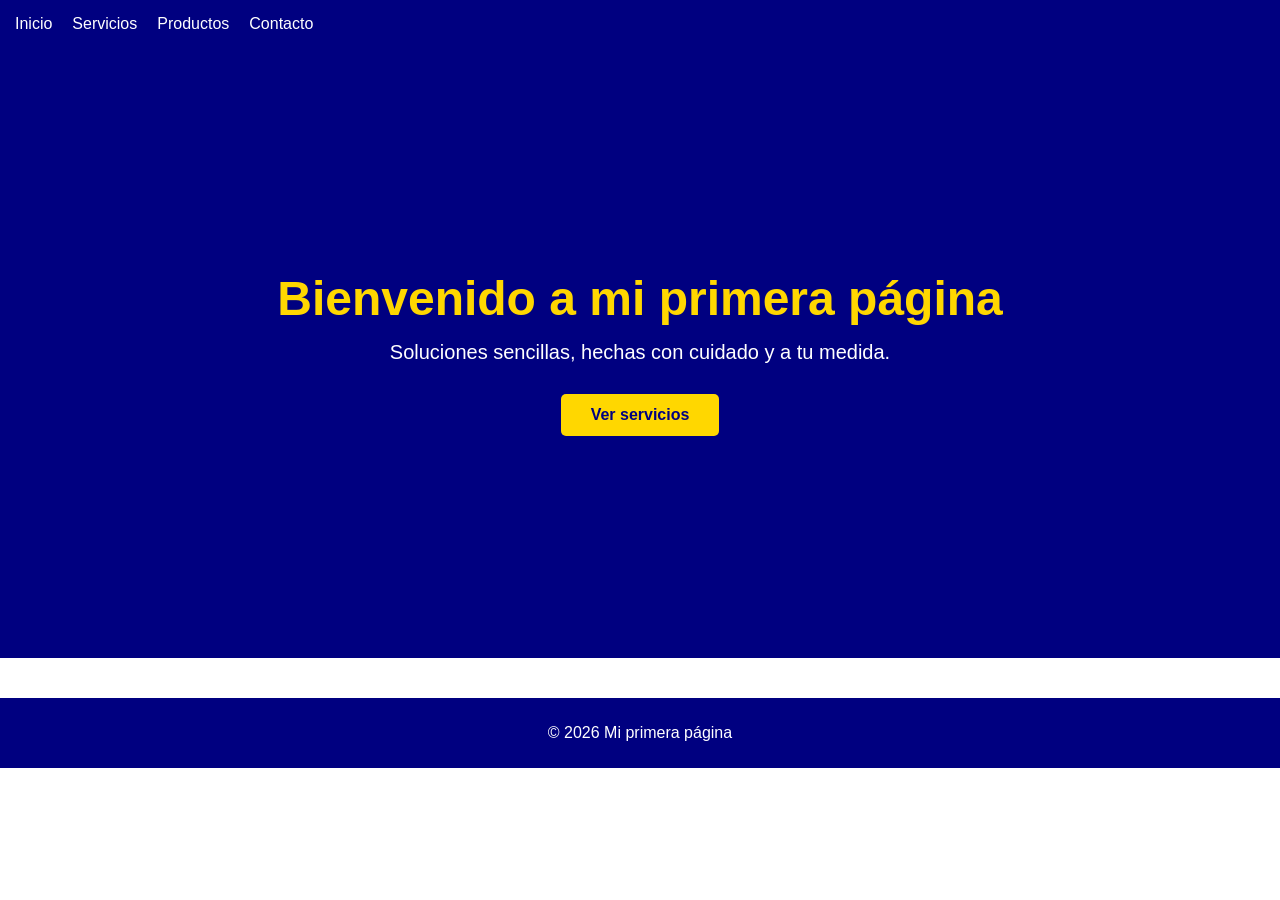
==== index.html @ d069da15 "Primera version de mi pagina" ====
<!DOCTYPE html>
<html lang="en">
<head>
    <meta charset="UTF-8">
    <meta name="viewport" content="width=device-width, initial-scale=1.0">
    <title>Inicio</title>
    <link rel="stylesheet" href="estilos.css">
</head>
<body>
    <div class="menu">
        <button class="boton-menu" aria-label="Abrir menú">☰</button>
        <div class="menu-enlaces">
            <a href="index.html">Inicio</a>
            <a href="servicios.html">Servicios</a>
            <a href="productos.html">Productos</a>
            <a href="contacto.html">Contacto</a>
        </div>
    </div>
    <section class="hero">
        <h1>Bienvenido a mi primera página</h1>
        <p>Soluciones sencillas, hechas con cuidado y a tu medida.</p>
        <a href="servicios.html" class="boton-hero">Ver servicios</a>
    </section>
    <div class="pie">
        <p>© 2026 Mi primera página</p>
    </div>
    <script src="script.js"></script>
</body>
</html>
---- estilos.css ----
body {
    margin: 0;
    font-family: Arial, sans-serif;
}
.menu {
    display: flex;
    gap: 20px;
    background-color: navy;
    padding: 15px;
}
.menu a {
    color: white;
    text-decoration: none;
}
.menu a:hover {
    color: gold;
}
.menu-enlaces {
    display: flex;
    gap: 20px;
}
.boton-menu {
    display: none;
    background: none;
    border: none;
    color: white;
    font-size: 1.8rem;
    cursor: pointer;
}
.contenido {
    padding: 20px;
}
.formulario {
    display: flex;
    flex-direction: column;
    gap: 10px;
    max-width: 400px;
}
.formulario input,
.formulario textarea {
    padding: 8px;
    border: 1px solid #ccc;
    border-radius: 5px;
}
.formulario button {
    background-color: navy;
    color: white;
    padding: 10px;
    border: none;
    border-radius: 5px;
    cursor: pointer;
}
.formulario button:hover {
    background-color: gold;
    color: navy;
}
 .tarjetas {
    display: flex;
    flex-wrap: wrap;
    gap: 20px;
}
.tarjeta {
    flex: 1;
    min-width: 200px;
    padding: 20px;
    border: 1px solid #ddd;
    border-radius: 10px;
    box-shadow: 0 2px 6px rgba(0, 0, 0, 0.1);
}
.tarjeta:hover {
    border-color: navy;
}
.galeria {
    display: grid;
    grid-template-columns: repeat(auto-fill, minmax(250px, 1fr));
    gap: 20px;
}
.producto {
    border: 1px solid #ddd;
    border-radius: 10px;
    box-shadow: 0 2px 6px rgba(0, 0, 0, 0.1);
    overflow: hidden;
    text-align: center;
    padding-bottom: 20px;
}
.producto:hover {
    border-color: navy;
}
.producto img {
    width: 100%;
    height: 220px;
    object-fit: cover;
    display: block;
}
.producto h3 {
    margin: 15px 10px 5px;
}
.precio {
    color: navy;
    font-size: 1.2rem;
    font-weight: bold;
    margin: 0 0 15px;
}
.boton-agregar {
    background-color: navy;
    color: white;
    padding: 10px 25px;
    border: none;
    border-radius: 5px;
    cursor: pointer;
}
.boton-agregar:hover {
    background-color: gold;
    color: navy;
}
.hero {
    background-color: navy;
    color: white;
    text-align: center;
    padding: 80px 20px;
    min-height: 50vh;
    display: flex;
    flex-direction: column;
    justify-content: center;
    align-items: center;
}
.hero h1 {
    font-size: 3rem;
    margin: 0 0 15px;
    color: gold;
}
.hero p {
    font-size: 1.25rem;
    max-width: 600px;
    margin: 0 0 30px;
}
.boton-hero {
    display: inline-block;
    background-color: gold;
    color: navy;
    padding: 12px 30px;
    border-radius: 5px;
    text-decoration: none;
    font-weight: bold;
    transition: background-color 0.3s, color 0.3s;
}
.boton-hero:hover {
    background-color: white;
    color: navy;
}
.pie {
    background-color: navy;
    color: white;
    text-align: center;
    padding: 10px;
    margin-top: 40px;
}
@media (max-width: 599px) {
    .menu {
        flex-direction: column;
        align-items: center;
        gap: 10px;
    }
    .boton-menu {
        display: block;
    }
    .menu-enlaces {
        display: none;
        flex-direction: column;
        align-items: center;
        gap: 10px;
    }
    .menu-enlaces.abierto {
        display: flex;
    }
    .hero {
        padding: 50px 15px;
    }
    .hero h1 {
        font-size: 2rem;
    }
    .hero p {
        font-size: 1rem;
    }
    .tarjetas {
        flex-direction: column;
    }
    .tarjeta {
        min-width: 0;
    }
}
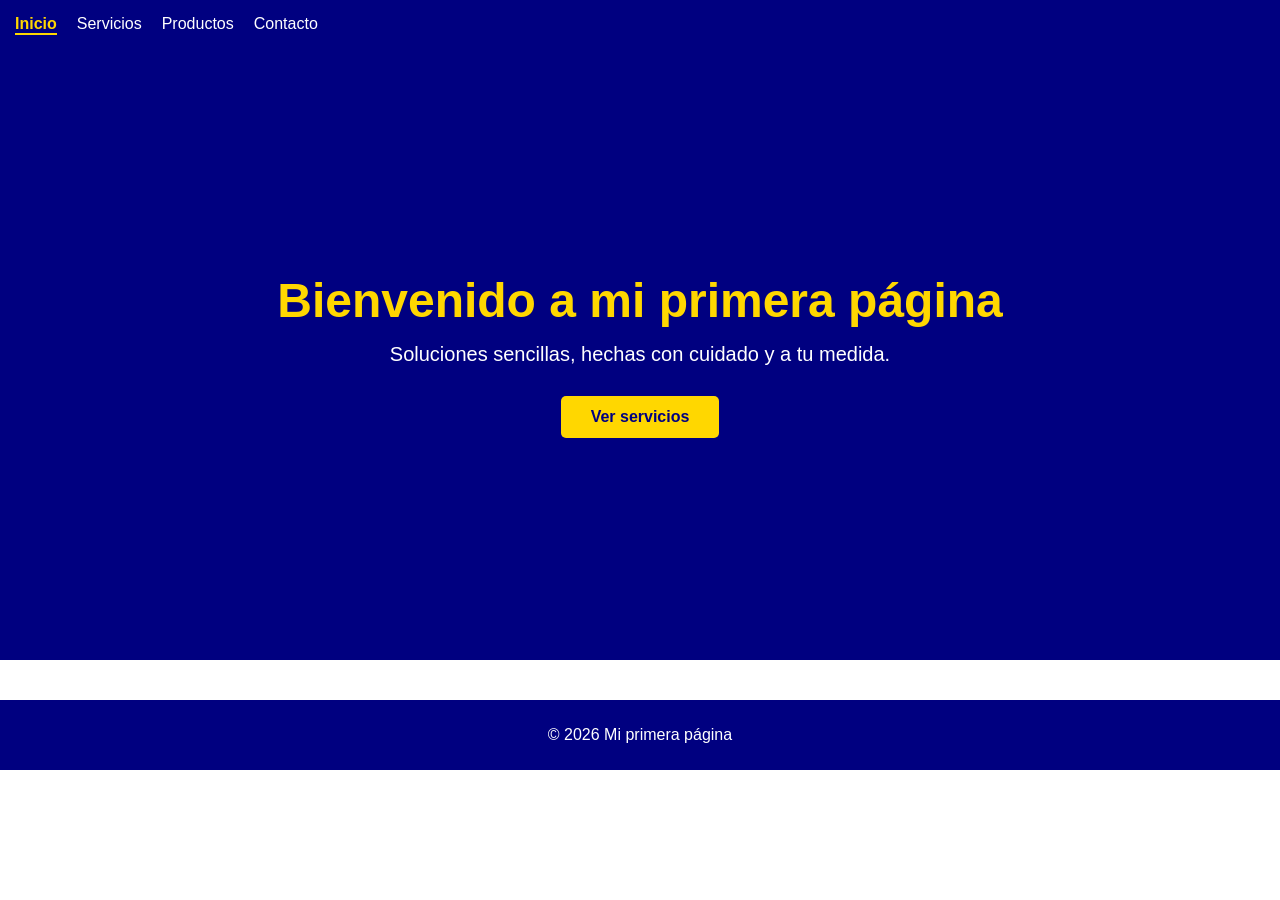
==== commit a2c8ff7b: "Terminar pasos 1-4: idioma, menu activo, formulario y avisos - lang="es" en todas las paginas - El m" ====
--- a/index.html
+++ b/index.html
@@ -1,5 +1,5 @@
 <!DOCTYPE html>
-<html lang="en">
+<html lang="es">
 <head>
     <meta charset="UTF-8">
     <meta name="viewport" content="width=device-width, initial-scale=1.0">
@@ -10,7 +10,7 @@
     <div class="menu">
         <button class="boton-menu" aria-label="Abrir menú">☰</button>
         <div class="menu-enlaces">
-            <a href="index.html">Inicio</a>
+            <a href="index.html" class="activo" aria-current="page">Inicio</a>
             <a href="servicios.html">Servicios</a>
             <a href="productos.html">Productos</a>
             <a href="contacto.html">Contacto</a>
--- a/estilos.css
+++ b/estilos.css
@@ -14,6 +14,11 @@
 }
 .menu a:hover {
     color: gold;
+}
+.menu a.activo {
+    color: gold;
+    font-weight: bold;
+    border-bottom: 2px solid gold;
 }
 .menu-enlaces {
     display: flex;
@@ -189,3 +194,38 @@
         min-width: 0;
     }
 }
+.formulario[hidden] {
+    display: none;
+}
+.gracias {
+    max-width: 400px;
+    padding: 20px;
+    border: 2px solid gold;
+    border-radius: 10px;
+}
+.gracias h2 {
+    color: navy;
+    margin-top: 0;
+}
+.gracias .nota {
+    color: #666;
+    font-size: 0.9rem;
+}
+.aviso {
+    position: fixed;
+    bottom: 20px;
+    left: 50%;
+    transform: translateX(-50%) translateY(20px);
+    background-color: navy;
+    color: white;
+    border: 2px solid gold;
+    padding: 12px 20px;
+    border-radius: 5px;
+    opacity: 0;
+    pointer-events: none;
+    transition: opacity 0.3s, transform 0.3s;
+}
+.aviso.visible {
+    opacity: 1;
+    transform: translateX(-50%) translateY(0);
+}
